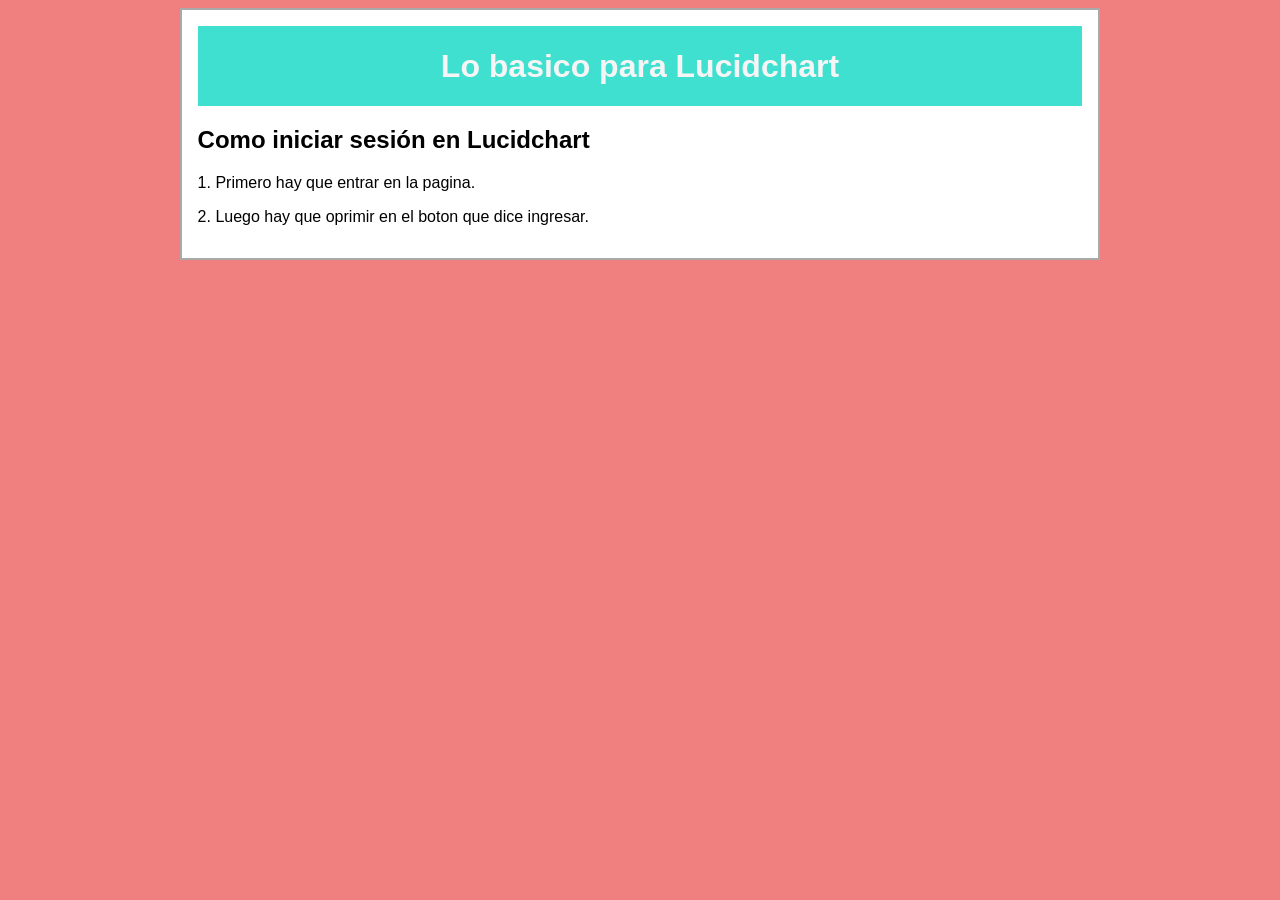
==== index.html @ 004d0707 "Creé un gitignore" ====
<html>
    <head>
        <title>Clases personalisadas para mi abuela</title>
        <link rel="stylesheet" href="estilos.css">
    </head>
    <body>
        <div id="MindeMeister">
            <div id="cabecera">
                <h1>Lo basico para Lucidchart</h1>
            </div>
            <h2>Como iniciar sesi&oacute;n en Lucidchart</h2>
            <p>1. Primero hay que entrar en la pagina.</p> 
            <p>2. Luego hay que oprimir en el boton que dice ingresar.</p>
        </div>
    </body>
</html>
---- estilos.css ----
body
{
    text-align: center;
    font-family: Arial;
    background-color: lightcoral;
}

#MindeMeister
{
    width: 70%;
    padding: 1em;
    border:  2px solid darkgray;
    margin: 0 auto;
    background: white;
    text-align: left;
}

#cabecera
{
    text-align: center;
    font-weight: bold;
    color: whitesmoke;
    background: turquoise;
    padding: 0.01em;
}
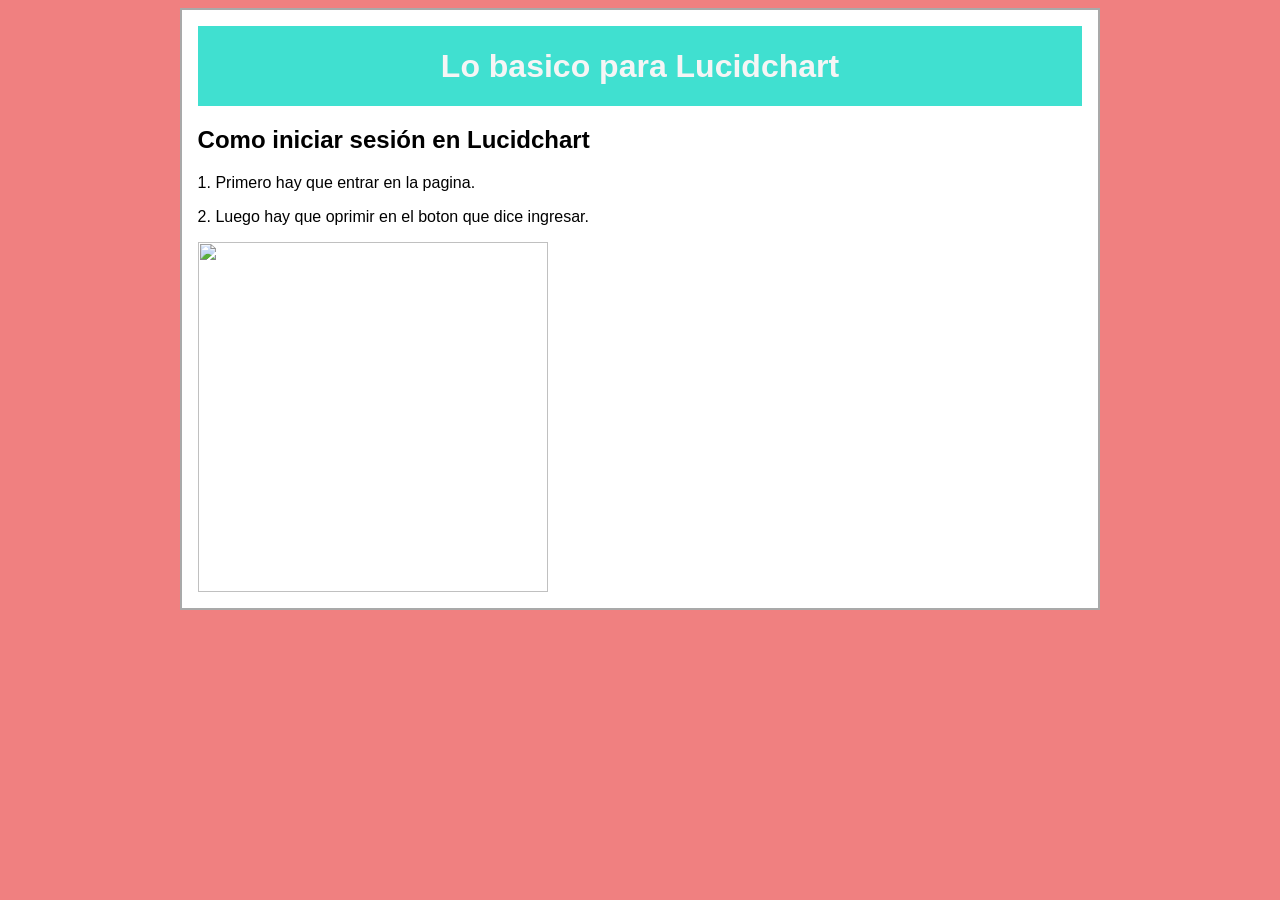
==== commit 2d40efbb: "iniciar sesión" ====
--- a/index.html
+++ b/index.html
@@ -11,6 +11,7 @@
             <h2>Como iniciar sesi&oacute;n en Lucidchart</h2>
             <p>1. Primero hay que entrar en la pagina.</p> 
             <p>2. Luego hay que oprimir en el boton que dice ingresar.</p>
+            <img src="https://imgur.com/ctmKKYa.png" alt="" height="350" >
         </div>
     </body>
 </html>
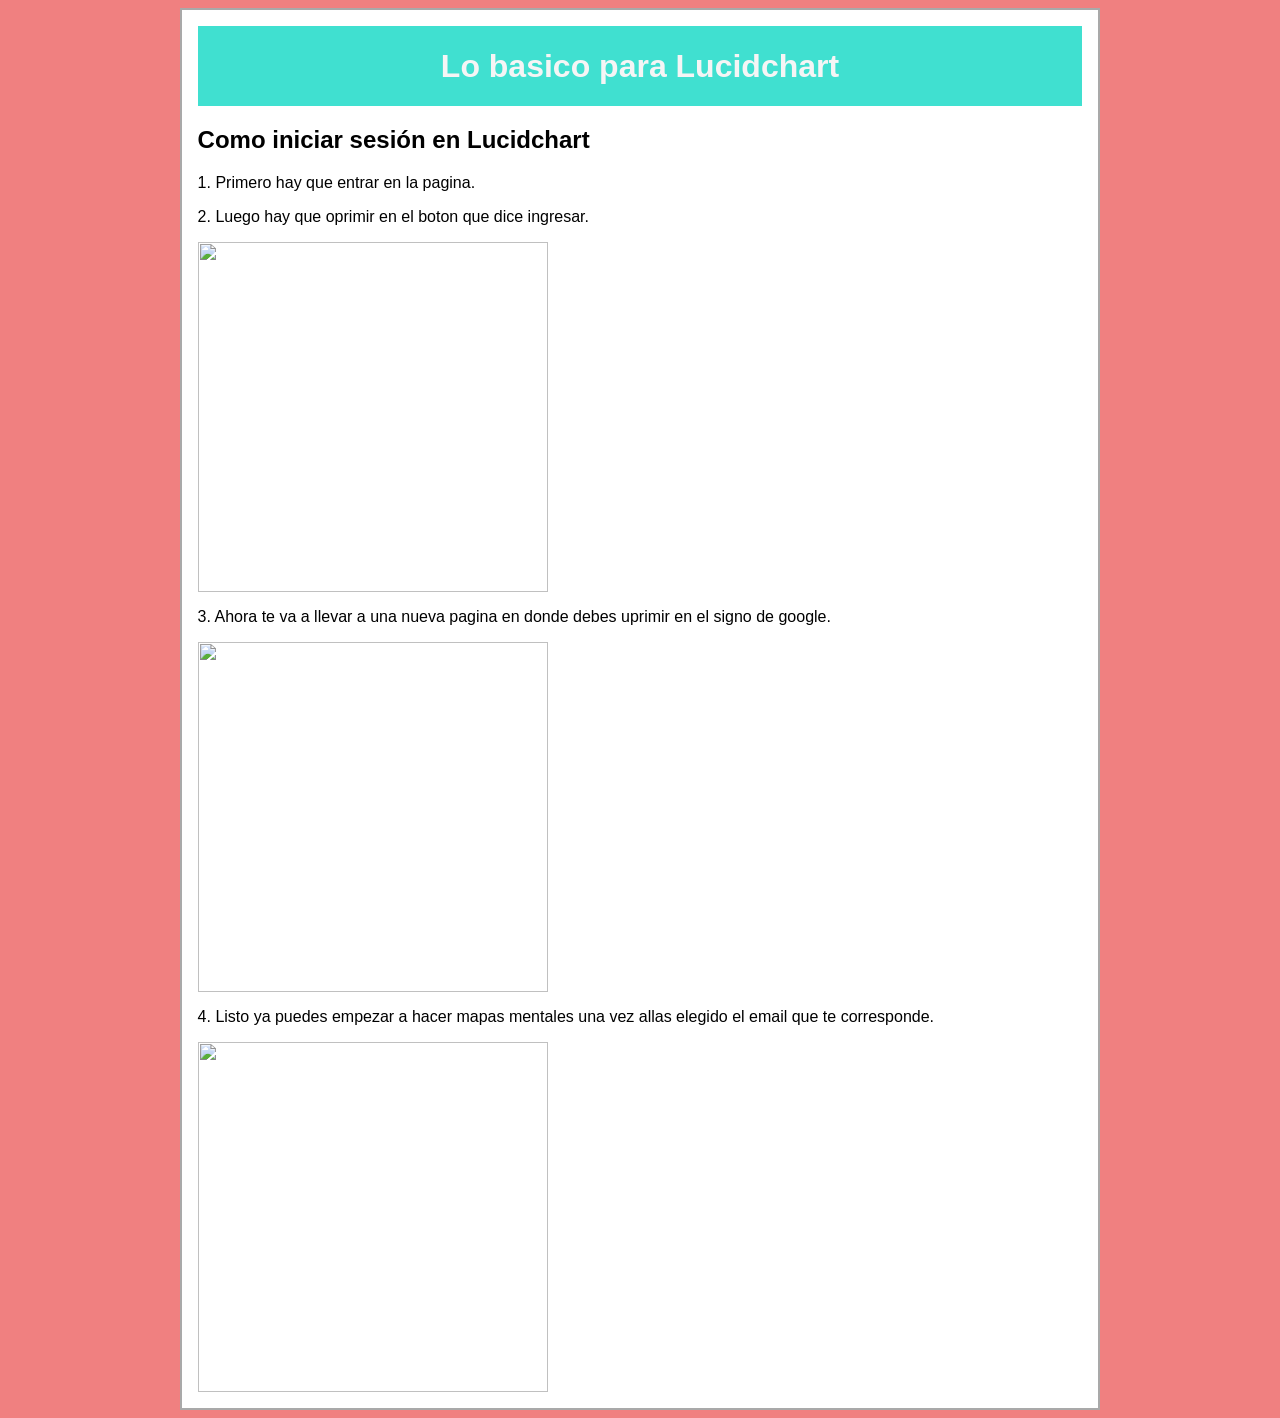
==== commit 36a0b2b4: "Actualizé la pagina" ====
--- a/index.html
+++ b/index.html
@@ -12,6 +12,10 @@
             <p>1. Primero hay que entrar en la pagina.</p> 
             <p>2. Luego hay que oprimir en el boton que dice ingresar.</p>
             <img src="https://imgur.com/ctmKKYa.png" alt="" height="350" >
+            <p>3. Ahora te va a llevar a una nueva pagina en donde debes uprimir en el signo de google.</p>
+            <img src="https://imgur.com/jjKVOmL.png" alt="" height="350">
+            <p>4. Listo ya puedes empezar a hacer mapas mentales una vez allas elegido el email que te corresponde.</p>
+            <img src="https://imgur.com/sLnRYc8.png" alt="" height="350">
         </div>
     </body>
 </html>
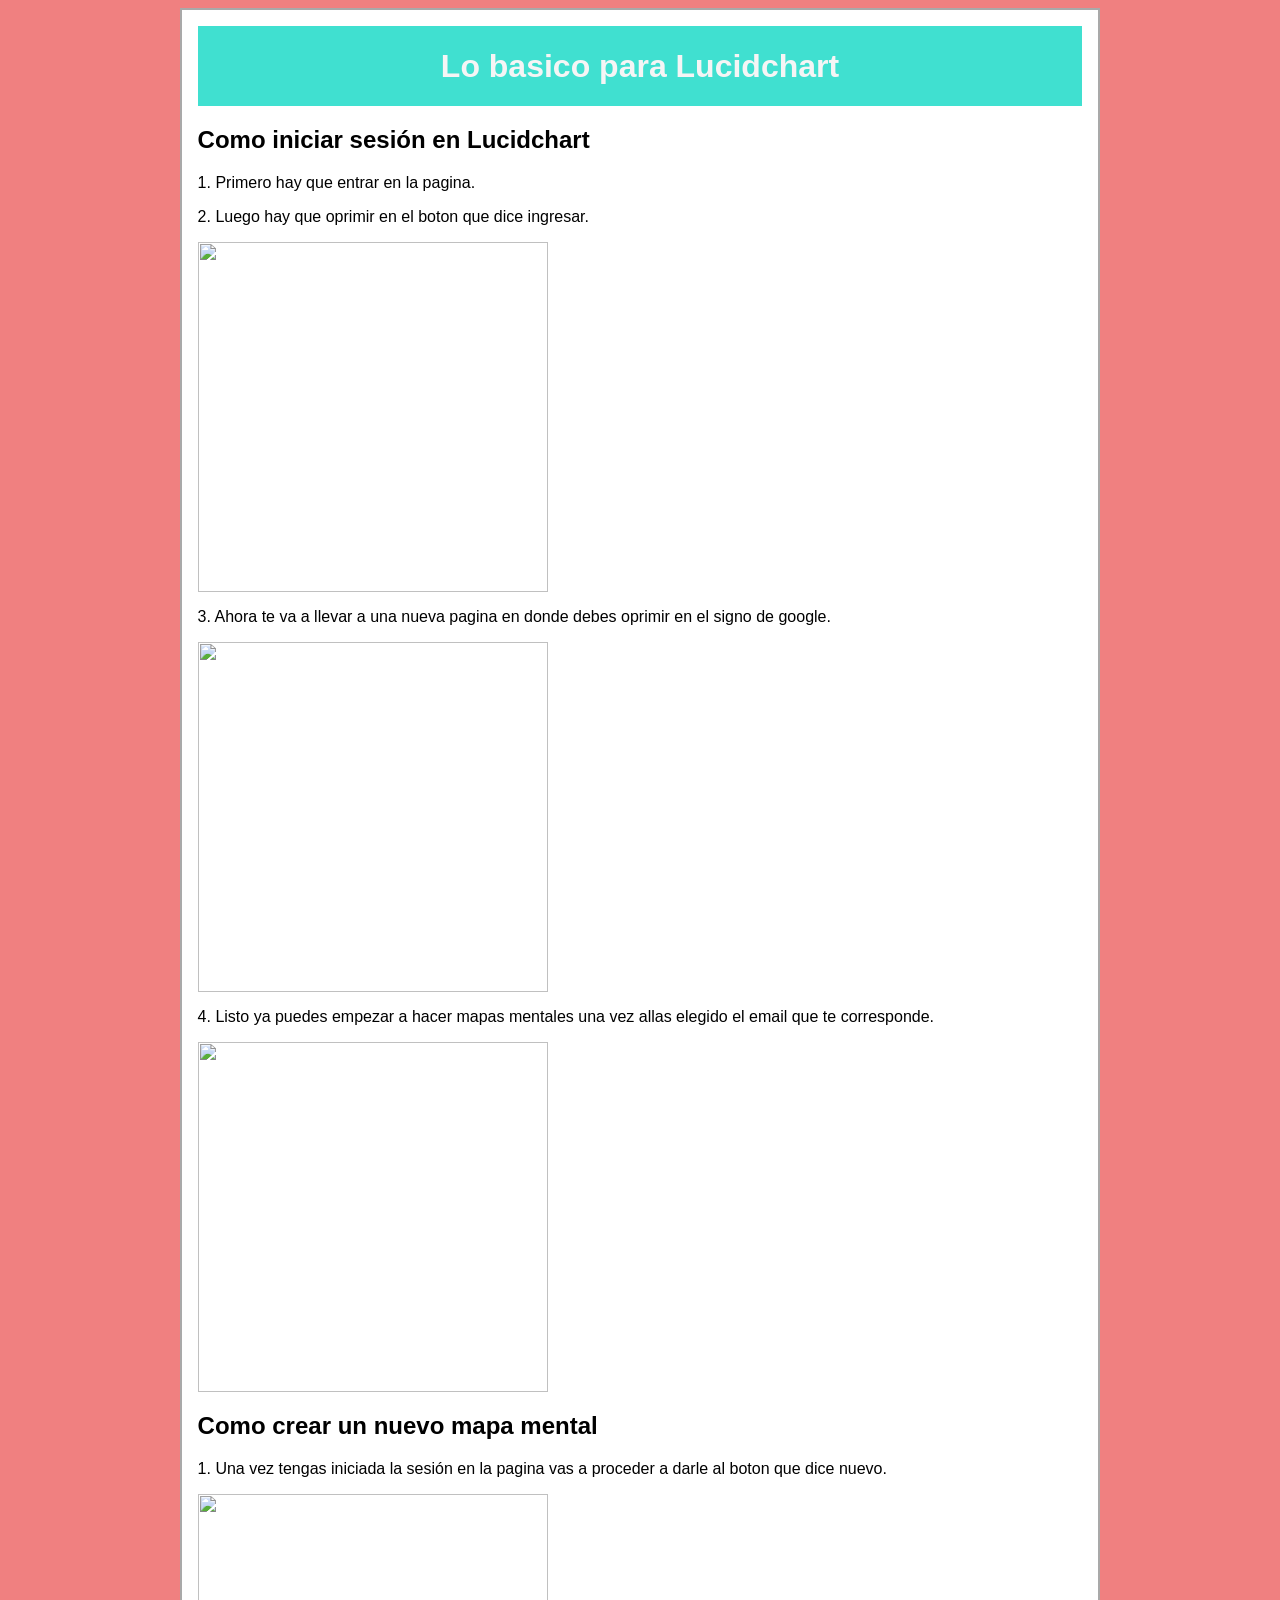
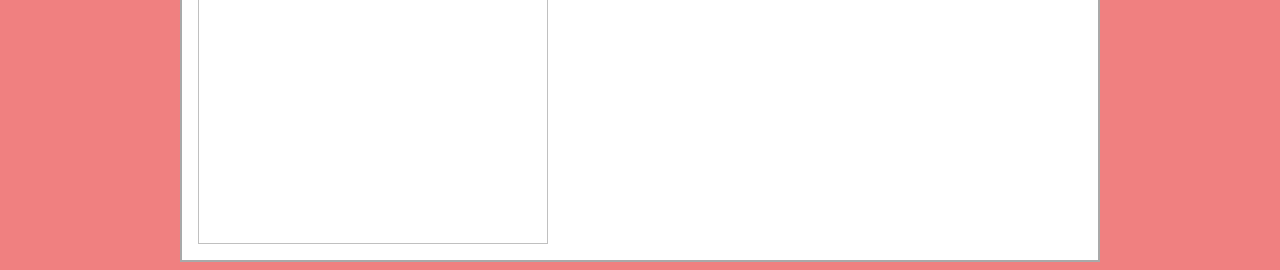
==== commit 759dcb56: "Nuevo proyecto" ====
--- a/index.html
+++ b/index.html
@@ -12,10 +12,13 @@
             <p>1. Primero hay que entrar en la pagina.</p> 
             <p>2. Luego hay que oprimir en el boton que dice ingresar.</p>
             <img src="https://imgur.com/ctmKKYa.png" alt="" height="350" >
-            <p>3. Ahora te va a llevar a una nueva pagina en donde debes uprimir en el signo de google.</p>
+            <p>3. Ahora te va a llevar a una nueva pagina en donde debes oprimir en el signo de google.</p>
             <img src="https://imgur.com/jjKVOmL.png" alt="" height="350">
             <p>4. Listo ya puedes empezar a hacer mapas mentales una vez allas elegido el email que te corresponde.</p>
             <img src="https://imgur.com/sLnRYc8.png" alt="" height="350">
+            <h2>Como crear un nuevo mapa mental</h2>
+            <p>1. Una vez tengas iniciada la sesión en la pagina vas a proceder a darle al boton que dice nuevo.</p>
+            <img src="https://imgur.com/UiDd6xM.png" alt="" height="350">
         </div>
     </body>
 </html>
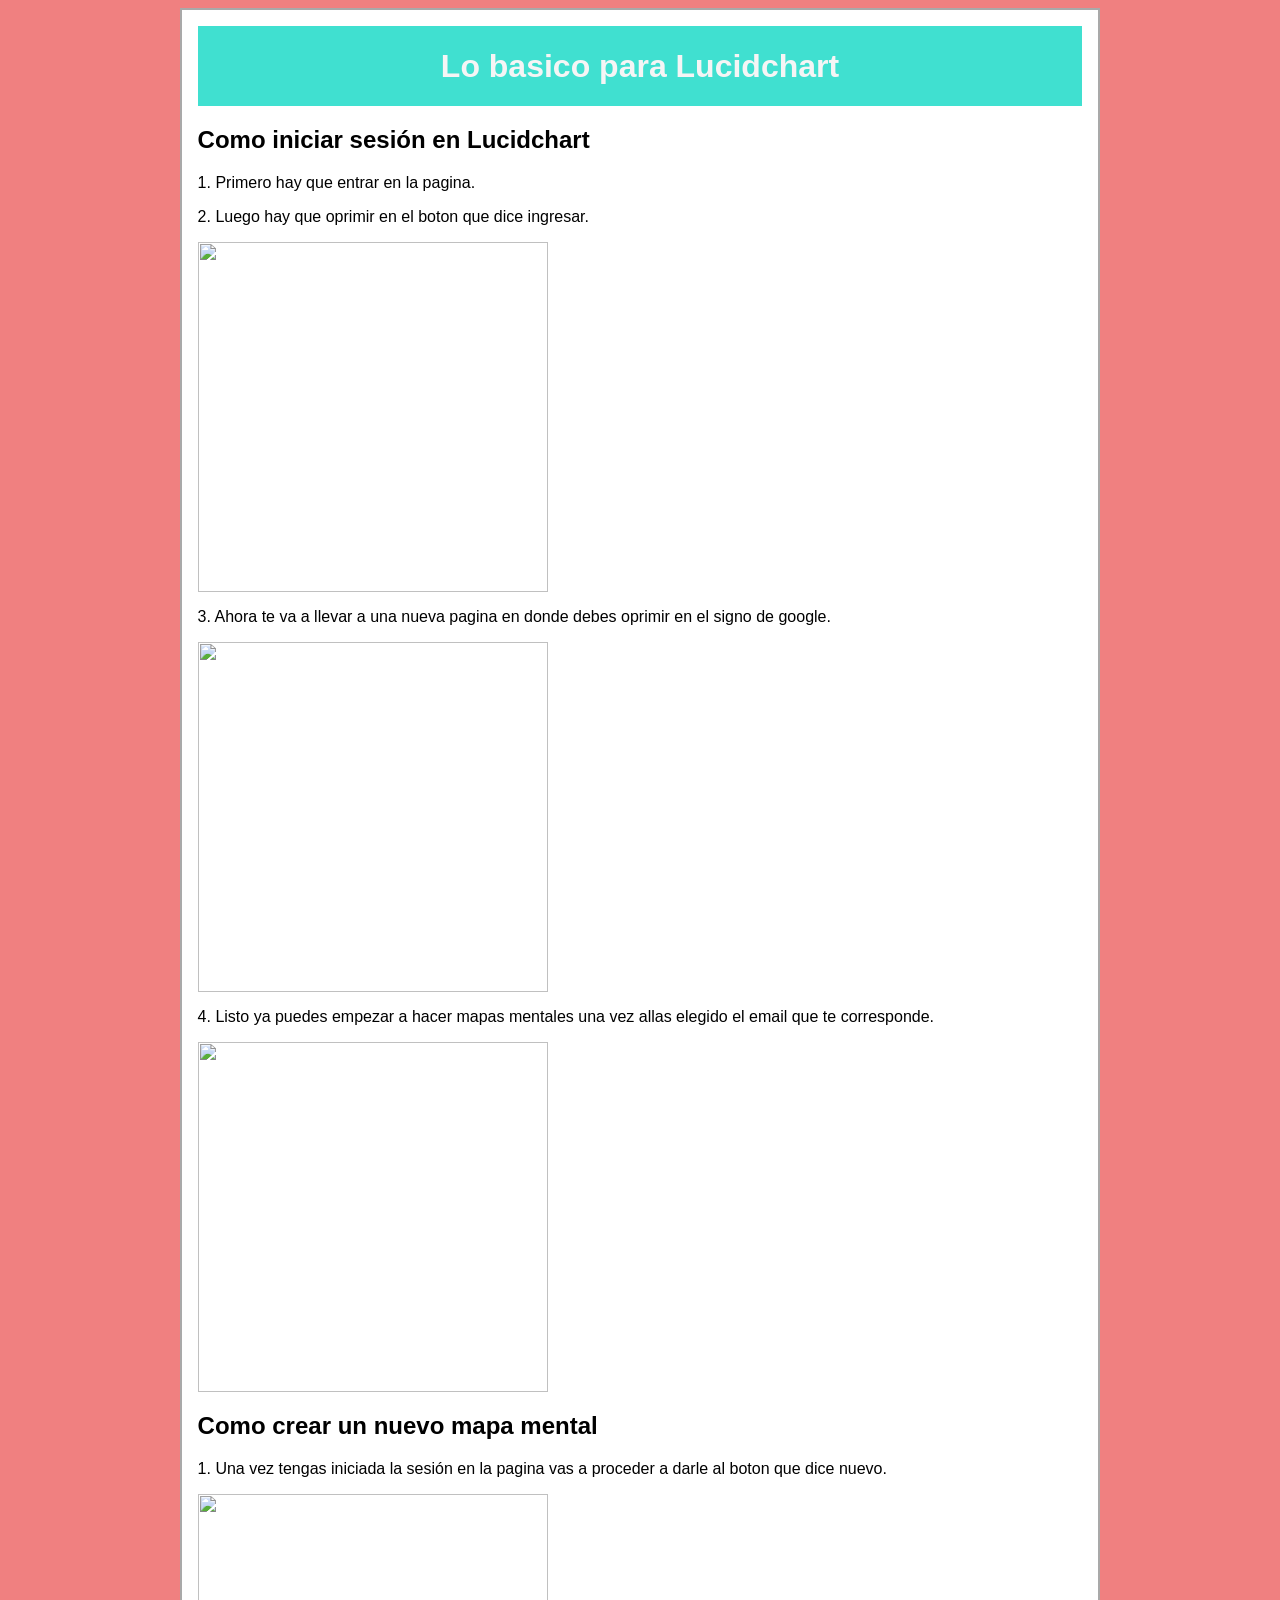
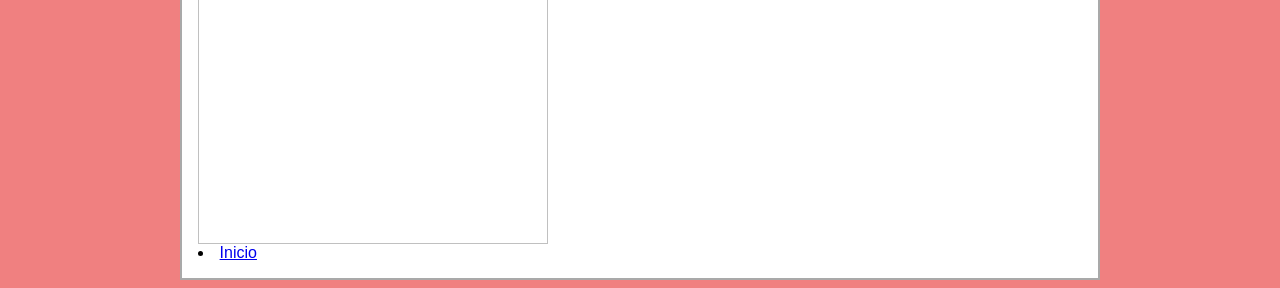
==== commit 64515a32: "Esto es una pruba" ====
--- a/index.html
+++ b/index.html
@@ -19,6 +19,7 @@
             <h2>Como crear un nuevo mapa mental</h2>
             <p>1. Una vez tengas iniciada la sesión en la pagina vas a proceder a darle al boton que dice nuevo.</p>
             <img src="https://imgur.com/UiDd6xM.png" alt="" height="350">
+            <li id="Lucidchart" class=""><a href="http://sebastian-fals.github.io/lucidchart" aria-current="page">Inicio</a></li>
         </div>
     </body>
 </html>
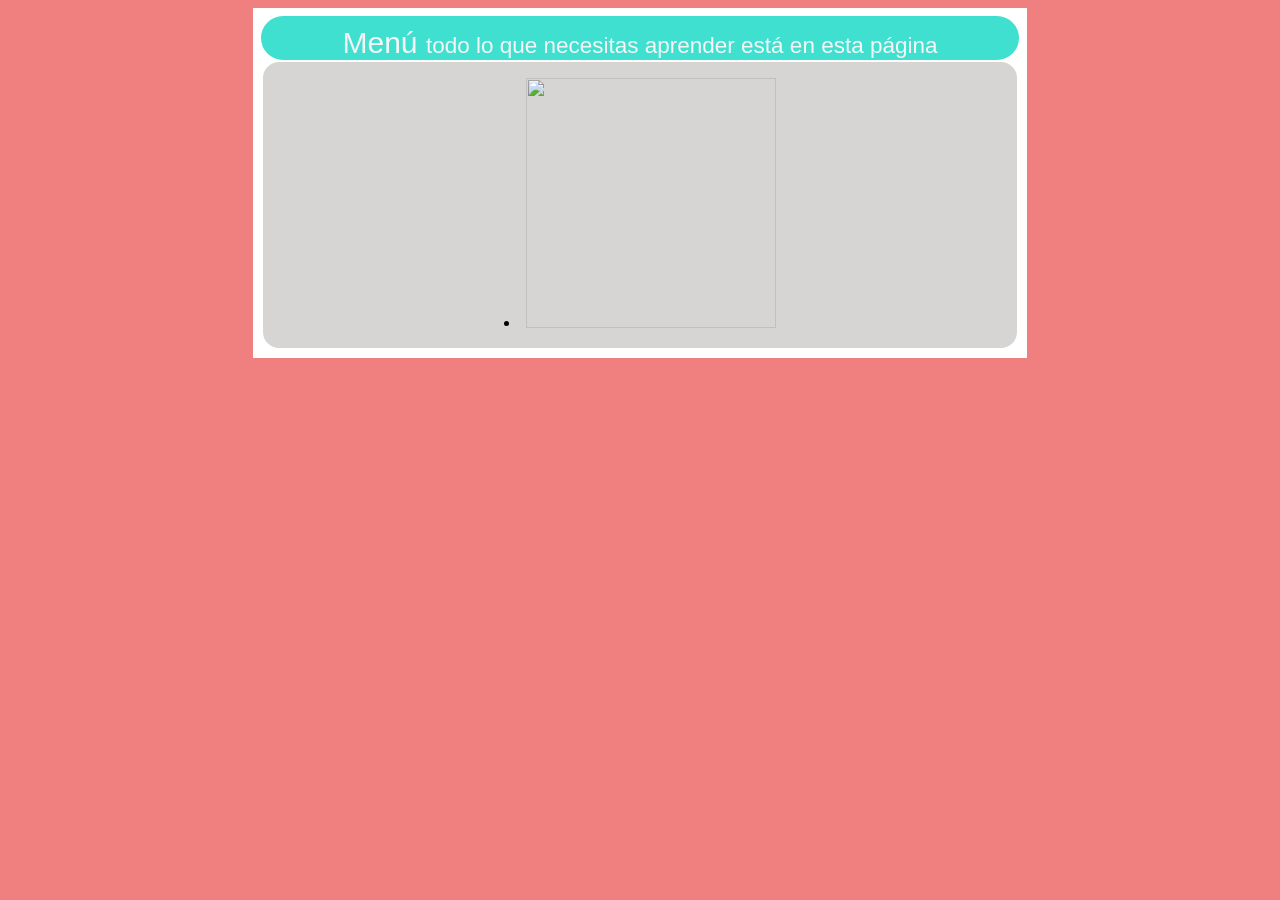
==== commit 092a89ba: "Puse un menú principal" ====
--- a/index.html
+++ b/index.html
@@ -4,22 +4,11 @@
         <link rel="stylesheet" href="estilos.css">
     </head>
     <body>
-        <div id="MindeMeister">
-            <div id="cabecera">
-                <h1>Lo basico para Lucidchart</h1>
+        <div id="todo">
+            <div id="cabecera">Men&uacute; <span id="lo_otro">todo lo que necesitas aprender est&aacute; en esta p&aacute;gina</span></div>
+            <div id="Botones">
+               <li id="lucidchart"><a href="http://sebastian-fals.github.io/lucidchart"><img src="https://imgur.com/Bof2jok.png" alt="" width="250"></a></li> 
             </div>
-            <h2>Como iniciar sesi&oacute;n en Lucidchart</h2>
-            <p>1. Primero hay que entrar en la pagina.</p> 
-            <p>2. Luego hay que oprimir en el boton que dice ingresar.</p>
-            <img src="https://imgur.com/ctmKKYa.png" alt="" height="350" >
-            <p>3. Ahora te va a llevar a una nueva pagina en donde debes oprimir en el signo de google.</p>
-            <img src="https://imgur.com/jjKVOmL.png" alt="" height="350">
-            <p>4. Listo ya puedes empezar a hacer mapas mentales una vez allas elegido el email que te corresponde.</p>
-            <img src="https://imgur.com/sLnRYc8.png" alt="" height="350">
-            <h2>Como crear un nuevo mapa mental</h2>
-            <p>1. Una vez tengas iniciada la sesión en la pagina vas a proceder a darle al boton que dice nuevo.</p>
-            <img src="https://imgur.com/UiDd6xM.png" alt="" height="350">
-            <li id="Lucidchart" class=""><a href="http://sebastian-fals.github.io/lucidchart" aria-current="page">Inicio</a></li>
         </div>
     </body>
 </html>
--- a/estilos.css
+++ b/estilos.css
@@ -1,25 +1,42 @@
 body
 {
+    background-color: lightcoral;
+    font-family: Arial;
     text-align: center;
-    font-family: Arial;
-    background-color: lightcoral;
-}
-
-#MindeMeister
-{
-    width: 70%;
-    padding: 1em;
-    border:  2px solid darkgray;
-    margin: 0 auto;
-    background: white;
-    text-align: left;
 }
 
 #cabecera
 {
+    border-radius: 27px 27px 27px 27px;
+    background: turquoise;
     text-align: center;
-    font-weight: bold;
     color: whitesmoke;
-    background: turquoise;
-    padding: 0.01em;
+    font-size: 30px;
+    padding-top: 10px;
+    padding-left: 10px;
+    padding-right: 10px;
+}
+
+#cabecera #lo_otro
+{
+    font-size: 75%;
+}
+
+#Botones
+{
+    border-radius: 18px 18px 18px 18px;
+    text-align: center;
+    background: #D6D5D4;
+    color: black;
+    padding: 1em;
+    margin: 0 auto;
+    border: 2px solid white; 
+}
+
+#todo
+{
+    width: 60%;
+    background-color: white;
+    padding: 0.5em;
+    margin: 0 auto;
 }
